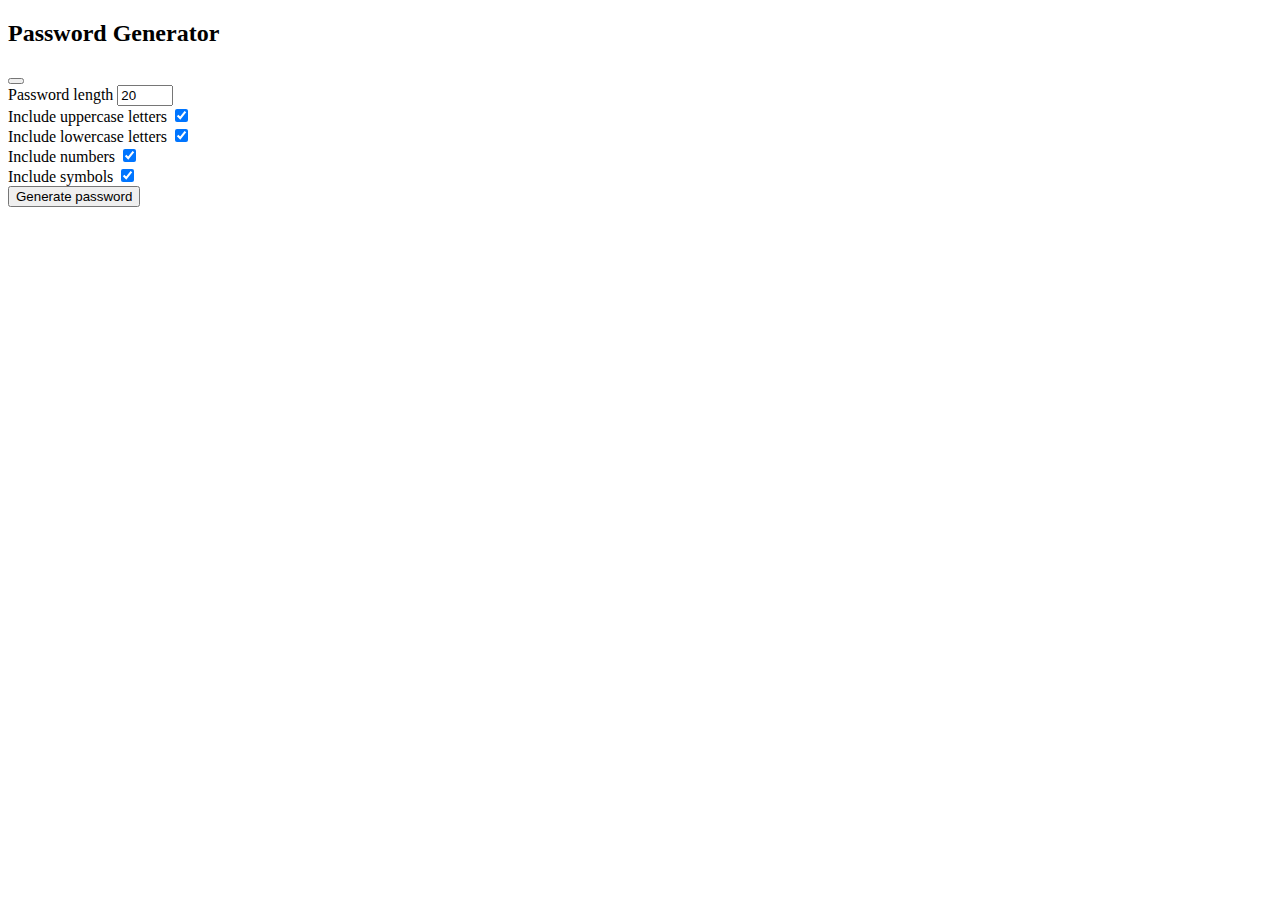
==== Password-Generator/index.html @ 1ee42664 "initial structure setup" ====
<!DOCTYPE html>
<html lang="en">
<head>
    <meta charset="UTF-8">
    <meta name="viewport" content="width=device-width, initial-scale=1.0">
    <title>Password Generator</title>
</head>
<body>
    <div class="container">
        <h2>Password Generator</h2>
        <div class="result-container">
            <span id="result"></span>
            <button class="btn" id="clipboard">
                <i class="far fa-clipboard"></i>
            </button>
        </div>
        <div class="settings">
            <div class="setting">
                <label>Password length</label>
                <input type="number" id="length" min='4' max='20' value='20' />
            </div>
            <div class="setting">
                <label>Include uppercase letters</label> 
                <input type="checkbox" id="uppercase" checked />
            </div>
            <div class="setting">
                <label>Include lowercase letters</label> 
                <input type="checkbox" id="lowercase" checked />
            </div>
            <div class="setting">
                <label>Include numbers</label> 
                <input type="checkbox" id="numbers" checked />
            </div>
            <div class="setting">
                <label>Include symbols</label> 
                <input type="checkbox" id="symbols" checked />
            </div>
        </div>
        <button class="btn btn-large" id="generate">
            Generate password
        </button>
    </div>
</body>
</html>
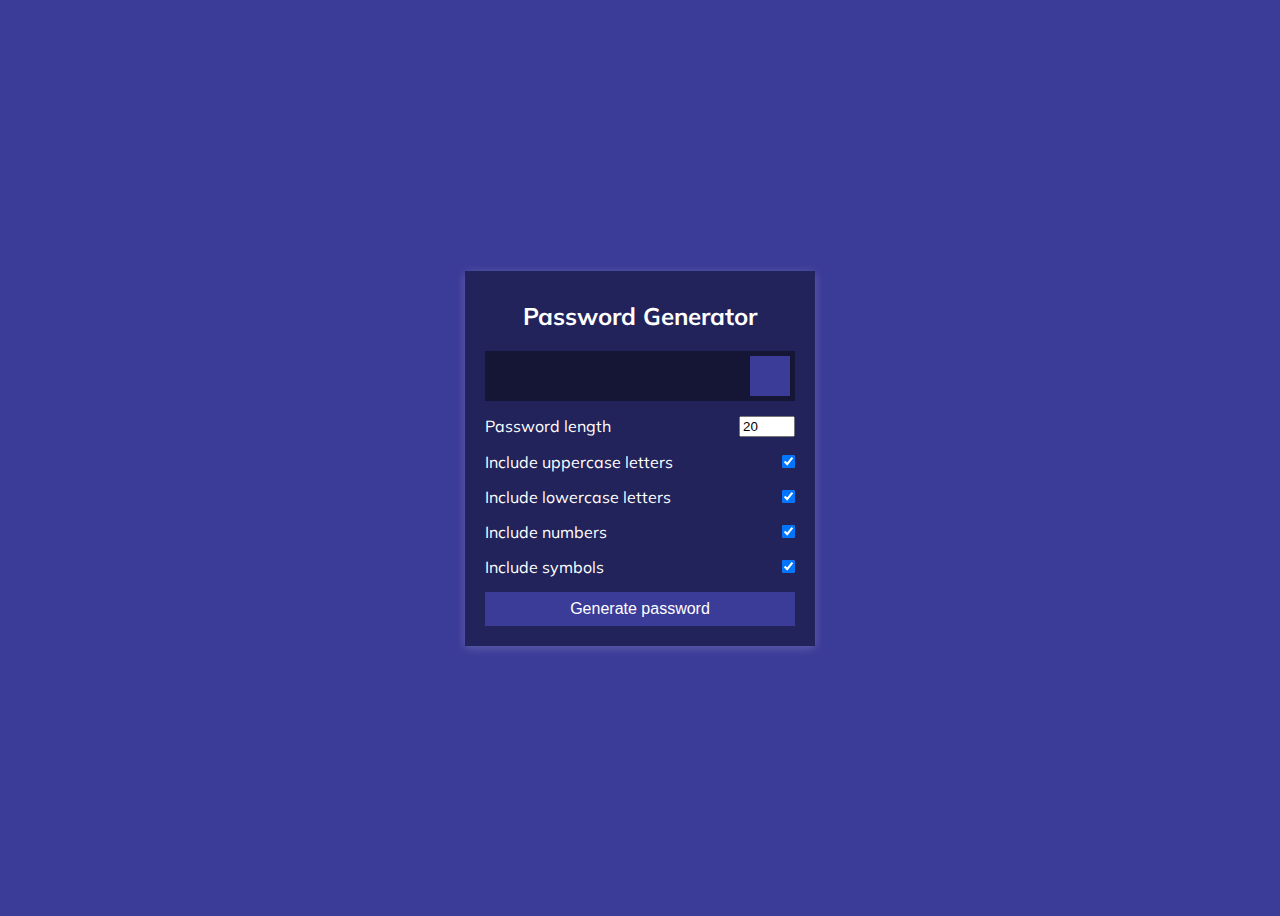
==== commit f6d40baf: "added style.css" ====
--- a/Password-Generator/index.html
+++ b/Password-Generator/index.html
@@ -4,6 +4,8 @@
     <meta charset="UTF-8">
     <meta name="viewport" content="width=device-width, initial-scale=1.0">
     <title>Password Generator</title>
+    <link rel="stylesheet" href="https://cdnjs.cloudflare.com/ajax/libs/font-awesome/6.5.2/css/all.min.css" integrity="sha512-SnH5WK+bZxgPHs44uWIX+LLJAJ9/2PkPKZ5QiAj6Ta86w+fsb2TkcmfRyVX3pBnMFcV7oQPJkl9QevSCWr3W6A==" crossorigin="anonymous" referrerpolicy="no-referrer" />
+    <link rel="stylesheet" href="style.css">
 </head>
 <body>
     <div class="container">
@@ -11,7 +13,7 @@
         <div class="result-container">
             <span id="result"></span>
             <button class="btn" id="clipboard">
-                <i class="far fa-clipboard"></i>
+                <i class="fa fa-floppy-o" aria-hidden="true"></i>
             </button>
         </div>
         <div class="settings">
--- a/Password-Generator/style.css
+++ b/Password-Generator/style.css
@@ -0,0 +1,92 @@
+@import url('https://fonts.googleapis.com/css?family=Muli&display=swap');
+
+* {
+	box-sizing: border-box;
+}
+
+body {
+	background-color: #3B3B98;
+	color: #fff;
+	display: flex;
+	font-family: 'Muli', sans-serif;
+	flex-direction: column;
+	align-items: center;
+	justify-content: center;
+	padding: 10px;
+	min-height: 100vh;
+}
+
+p {
+	margin: 5px 0;
+}
+
+h2 {
+	margin: 10px 0 20px;
+	text-align: center;
+}
+
+input[type=checkbox] {
+	margin-right: 0;
+}
+
+.container {
+	background-color: #23235B;
+	box-shadow: 0px 2px 10px rgba(255, 255, 255, 0.2);
+	padding: 20px;
+	width: 350px;
+	max-width: 100%;
+}
+
+.result-container {
+	background-color: rgba(0, 0, 0, 0.4);
+	display: flex;
+	justify-content: flex-start;
+	align-items: center;
+	position: relative;
+	font-size: 18px;
+	letter-spacing: 1px;
+	padding: 12px 10px;
+	height: 50px;
+	width: 100%;
+}
+
+.result-container #result {
+  	word-wrap: break-word;
+	max-width: calc(100% - 40px);
+}
+
+.result-container .btn {
+	font-size: 20px;
+	position: absolute;
+	top: 5px;
+	right: 5px;
+	height: 40px;
+	width: 40px;
+}
+
+.btn {
+	border: none;
+	color: #fff;
+	cursor: pointer;
+	font-size: 16px;
+	padding: 8px 12px;
+	background-color: #3B3B98;
+}
+
+.btn-large {
+	display: block;
+	width: 100%;
+}
+
+.setting {
+	display: flex;
+	justify-content: space-between;
+	align-items: center;
+	margin: 15px 0;
+}
+
+@media screen and (max-width: 400px) {
+	.result-container {
+		font-size: 14px;
+	}
+}
